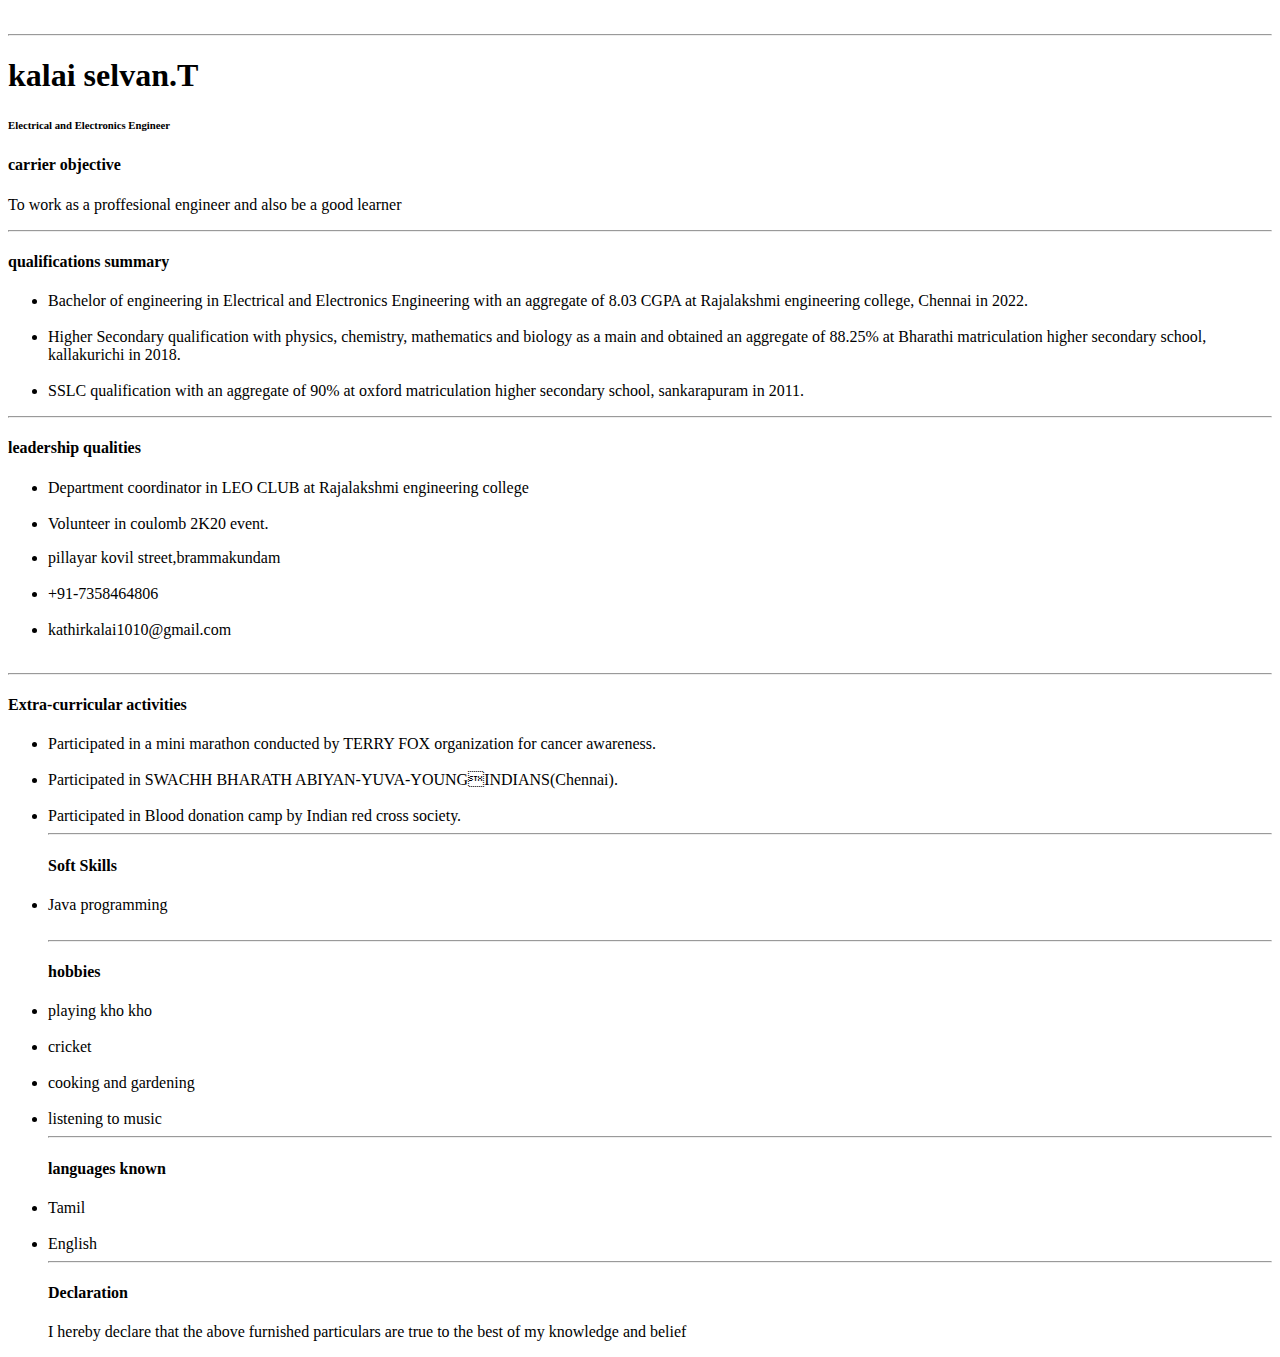
==== index.html @ bebdaee6 "Create index.html" ====
<!DOCTYPE html>
<html>
<link rel="stylesheet" type="text/css" href="C:\Users\kalai\Desktop\resume\layout.css">
<body>

<div class="left">
<img  src="C:\Users\kalai\Desktop\gate.jpeg" alt="">
<hr>
<h1 class="h" >kalai selvan.T<h1>
<h6 class="role">Electrical and Electronics Engineer<h6>
<h4 class="subh">carrier objective</h4>
<p class="p">To work as a proffesional engineer and also be a good learner
<hr>

<h4 class="subh">qualifications summary</h4>

<ul>
<li>Bachelor of engineering in Electrical and Electronics Engineering with an aggregate of 8.03 
CGPA at Rajalakshmi engineering college, Chennai in 2022. 
</li><br>
<li>Higher Secondary qualification with physics, chemistry, mathematics and biology as a main 
and obtained an aggregate of 88.25% at Bharathi matriculation higher secondary school, 
kallakurichi in 2018. 
</li><br>
<li>SSLC qualification with an aggregate of 90% at oxford matriculation higher secondary school, 
sankarapuram in 2011. </li>
</ul>
<hr>

<h4 class="subh">leadership qualities</h4>
<ul>
<li>Department coordinator in LEO CLUB at Rajalakshmi engineering college </li><br>
<li>Volunteer in coulomb 2K20 event. </li>
</ul>

</p>
</div>

<div class="right"><p>
<ul class="spacing">
<li>pillayar kovil street,brammakundam</li><br>
<li>+91-7358464806</li><br>
<li>kathirkalai1010@gmail.com</li><br>
</ul>
<hr>

<h4 class="subh">Extra-curricular activities </h4>
<ul>
<li>Participated in a mini marathon conducted by TERRY FOX organization for cancer awareness.</li><br>
<li>Participated in SWACHH BHARATH ABIYAN-YUVA-YOUNGINDIANS(Chennai). 
</li><br>
<li>Participated in Blood donation camp by Indian red cross society. 
</li>

<hr>
<h4 class="subh">Soft Skills</h4>
<li>Java programming</li><br>
<hr>

<h4 class="subh">hobbies</h4>
<li>playing kho kho</li><br>
<li>cricket</li><br>
<li>cooking and gardening
</li><br>
<li>listening to music</li>
<hr>


<h4 class="subh">languages known</h4>
<li>Tamil</li><br>
<li>English</li>
<hr>
<h4 class="subh">Declaration 
</h4>
I hereby declare that the above furnished particulars are true to the best of my knowledge 
and belief
</ul>
</p>
</div>


</body>
</html>
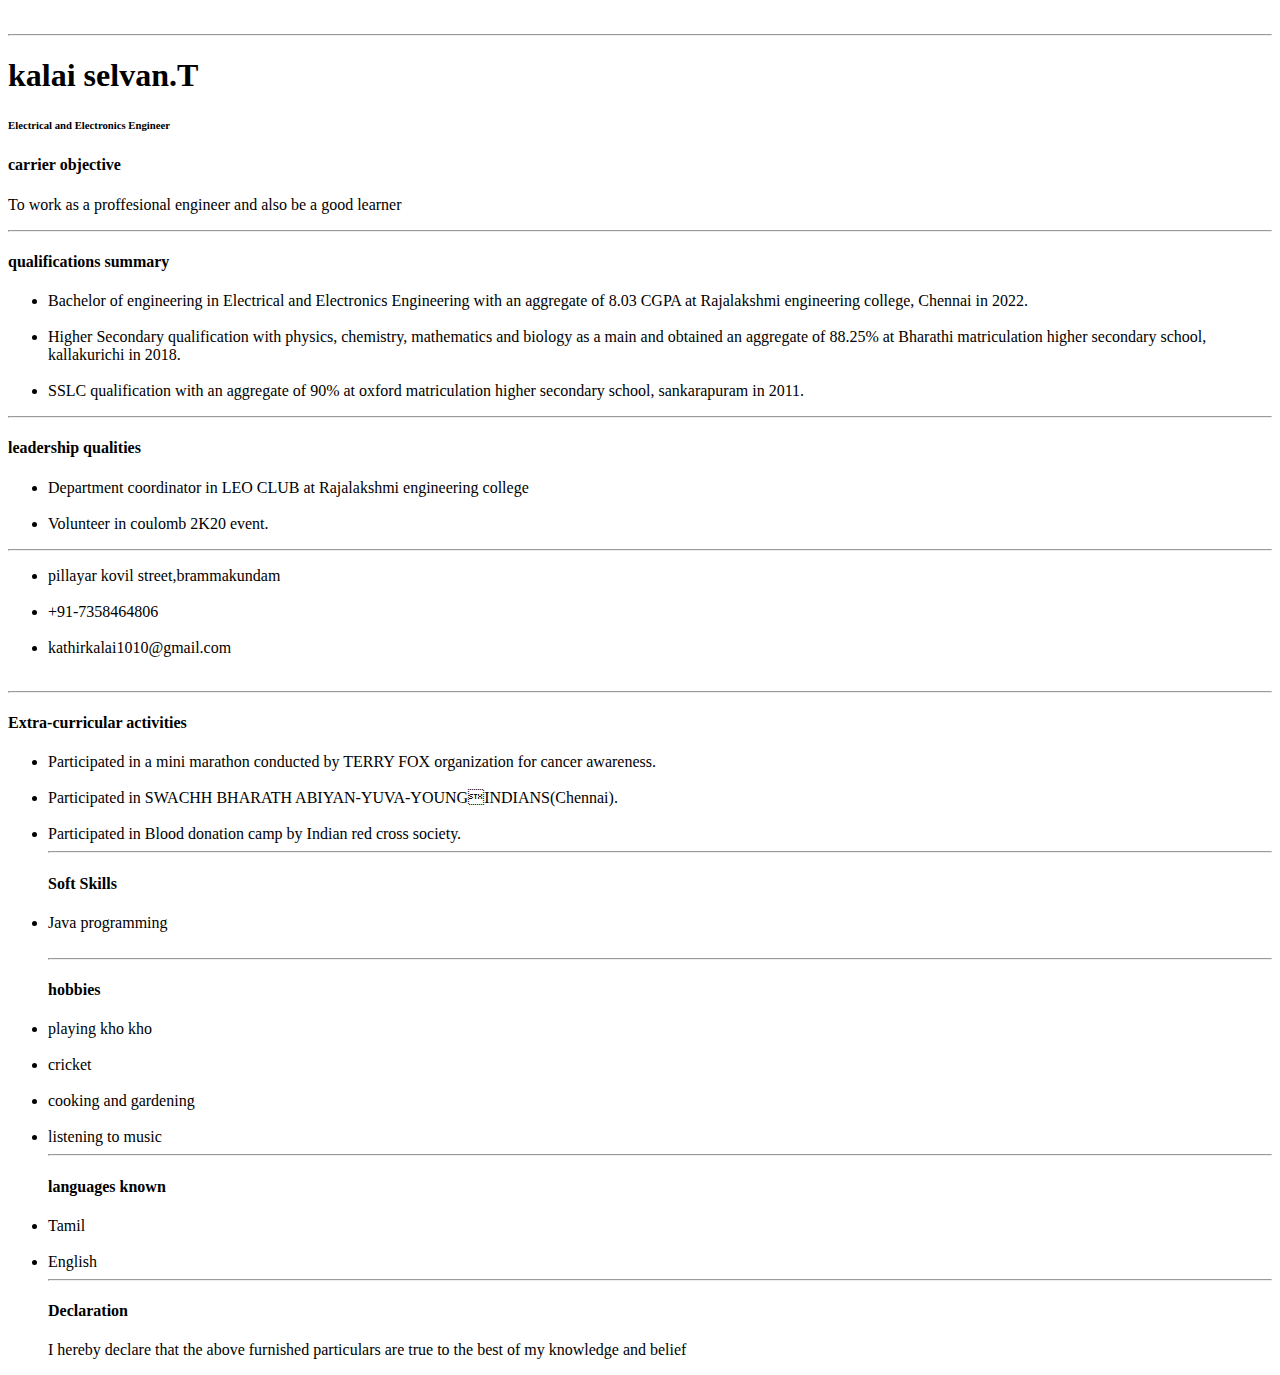
==== commit 9e438777: "Update index.html" ====
--- a/index.html
+++ b/index.html
@@ -32,7 +32,7 @@
 <li>Department coordinator in LEO CLUB at Rajalakshmi engineering college </li><br>
 <li>Volunteer in coulomb 2K20 event. </li>
 </ul>
-
+<hr>
 </p>
 </div>
 
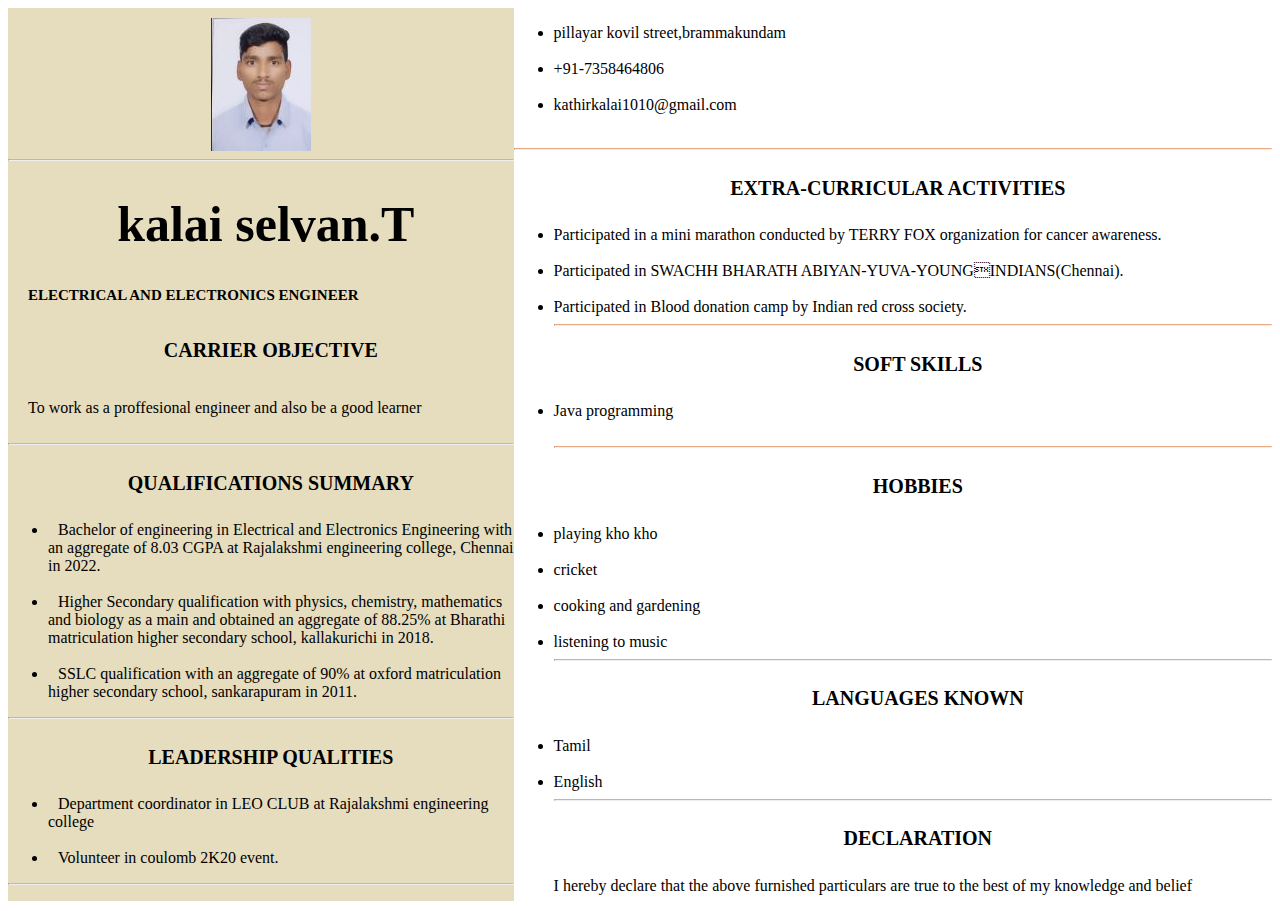
==== commit 4f46a03b: "Update index.html" ====
--- a/index.html
+++ b/index.html
@@ -1,10 +1,10 @@
 <!DOCTYPE html>
 <html>
-<link rel="stylesheet" type="text/css" href="C:\Users\kalai\Desktop\resume\layout.css">
+<link rel="stylesheet" type="text/css" href="layout.css">
 <body>
 
 <div class="left">
-<img  src="C:\Users\kalai\Desktop\gate.jpeg" alt="">
+<img  src="gate.jpeg" alt="">
 <hr>
 <h1 class="h" >kalai selvan.T<h1>
 <h6 class="role">Electrical and Electronics Engineer<h6>
--- a/layout.css
+++ b/layout.css
@@ -0,0 +1,58 @@
+
+.left {
+  float:left;
+  height: 100%;
+  width: 40%;
+  text-indent: 10px;
+  background-color:#e6ddbe;
+  padding left: 10px;
+
+  top: 0;
+}
+.right{
+  float:right;
+  height: 100%;
+  width: 60%;
+  padding left: 10px;
+
+  top: 0;
+}
+
+
+img{
+padding-top:10px;
+ display:block;
+margin:0 auto;
+
+}
+.h{
+padding-top=0;
+font-size:50px;
+text-align:center;
+}
+
+.role{
+text-transform:uppercase;
+padding-left:10px;
+font-size:15px;
+}
+
+.subh{
+text-transform:uppercase;
+padding-left:10px;
+font-size:20px;
+text-align:center;
+}
+
+.p{
+text-align:centre;
+padding:10px;
+}
+
+hr{
+border-top:1px solid #e8a984;
+}
+
+.ne{
+text-indent: 40px;
+}